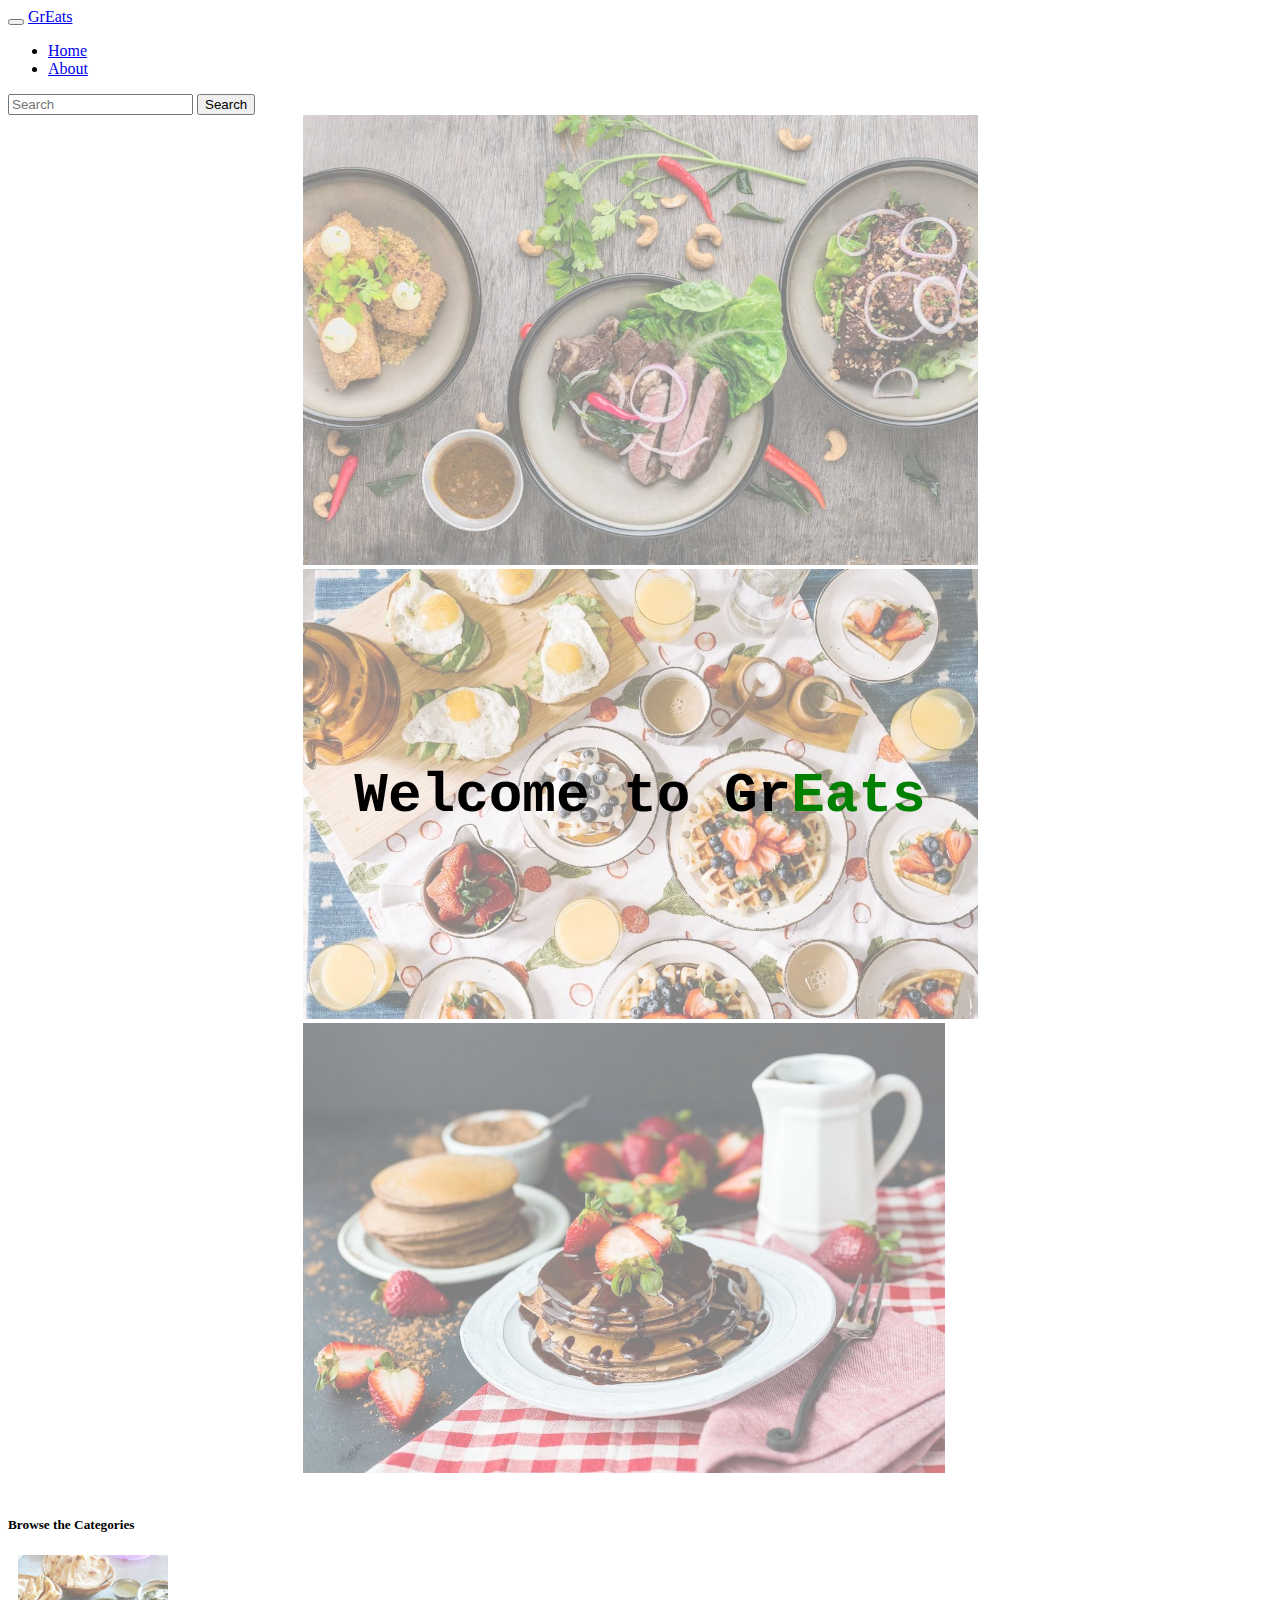
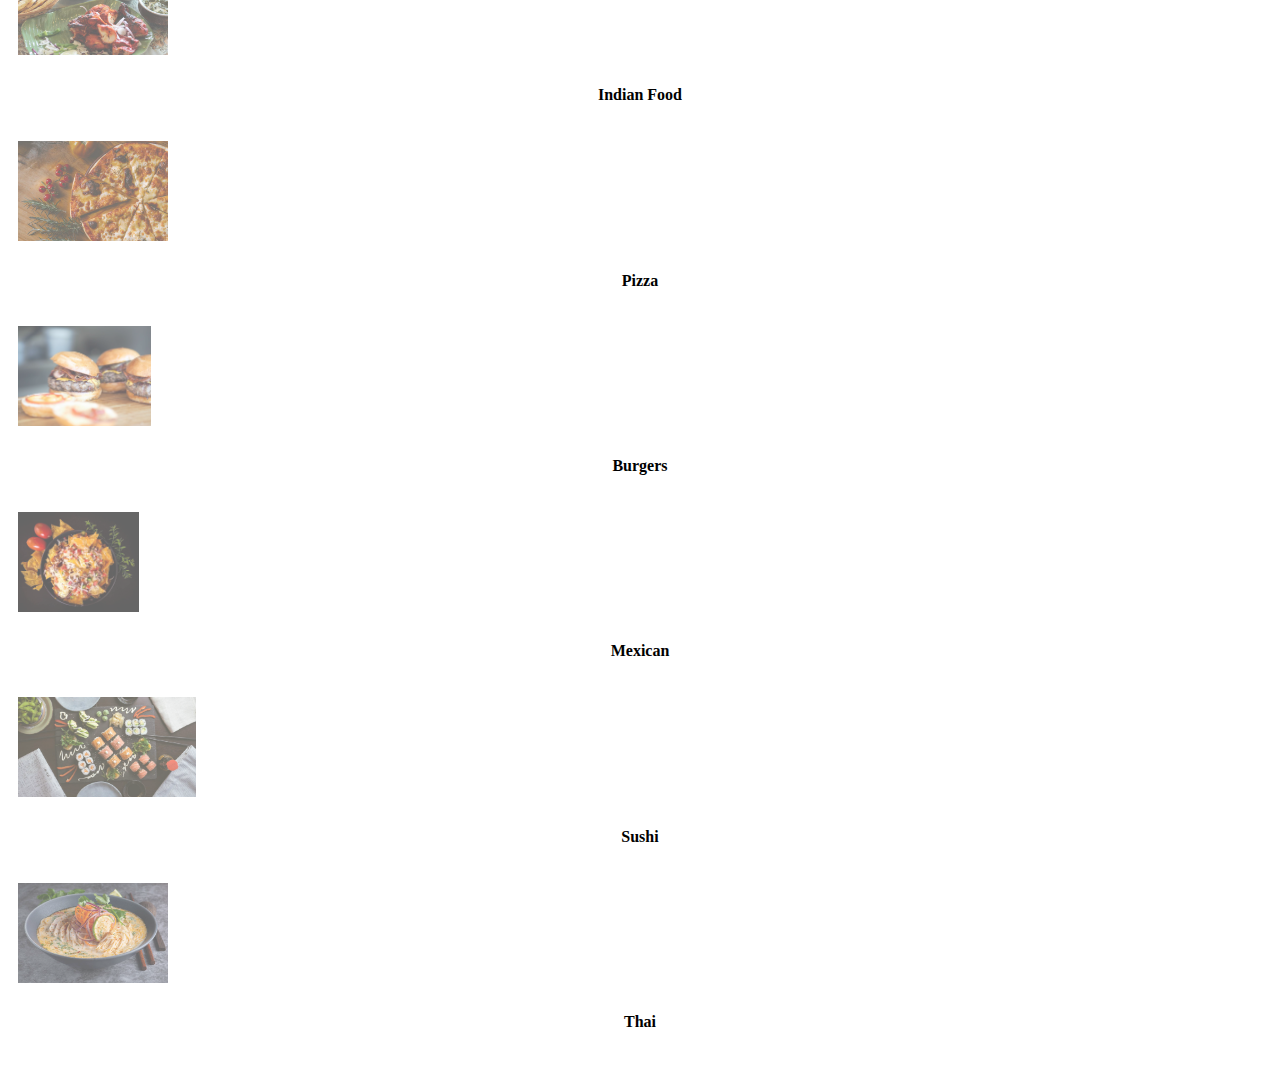
==== index.html @ 45f80b9a "Initial Test Commit" ====
<!DOCTYPE html>
<html lang="en">
	<head>
		<!-- Required meta tags -->
		<meta charset="utf-8" />
		<meta name="viewport" content="width=device-width, initial-scale=1" />

		<!-- Bootstrap CSS -->
		<link
			href="https://cdn.jsdelivr.net/npm/bootstrap@5.0.2/dist/css/bootstrap.min.css"
			rel="stylesheet"
			integrity="sha384-EVSTQN3/azprG1Anm3QDgpJLIm9Nao0Yz1ztcQTwFspd3yD65VohhpuuCOmLASjC"
			crossorigin="anonymous"
		/>

		<link rel="stylesheet" href="style.css" />

		<title>Gr Eats</title>
	</head>
	<body>
		<!-- NAVBAR -->
	<nav class="navbar navbar-expand-lg navbar-light bg-light">
		<div class="container-fluid">
			<button class="navbar-toggler" type="button" data-bs-toggle="collapse" data-bs-target="#navbarTogglerDemo03"
				aria-controls="navbarTogglerDemo03" aria-expanded="false" aria-label="Toggle navigation">
				<span class="navbar-toggler-icon"></span>
			</button>
			<a class="navbar-brand" href="#">GrEats</a>
			<div class="collapse navbar-collapse" id="navbarTogglerDemo03">
				<ul class="navbar-nav me-auto mb-2 mb-lg-0">
					<li class="nav-item">
						<a class="nav-link active" aria-current="page" href="#">Home</a>
					</li>
					<li class="nav-item">
						<a class="nav-link" href="about.html">About</a>
					</li>
				</ul>
				<form class="d-flex">
					<input class="form-control me-2" type="search" placeholder="Search" aria-label="Search">
					<button class="btn btn-outline-success" type="submit">Search</button>
				</form>
			</div>
		</div>
	</nav>
		<!-- HERO/CAROUSEL -->

		<div id="carouselExampleSlidesOnly" class="carousel slide" data-bs-ride="carousel">
			<div class="carousel-inner">
				<div class="carousel-item active">
					<img src="img/cover/food-1.jpeg" class="caro-img d-block w-100" alt="food-1">
				</div>
				<div class="carousel-item">
					<img src="img/cover/food-2.jpeg" class="caro-img d-block w-100" alt="food-2">
				</div>
				<div class="carousel-item">
					<img src="img/cover/food-3.jpeg" class="caro-img d-block w-100" alt="food-3">
				</div>
			</div>

			<!--HERO TITLE-->
			<h1 class="title">Welcome to Gr<span class="green">Eats</span></h1>
		</div>

		
<br/>
		<!-- CATEGORIES -->
		<!-- Category Title -->
		<div class="container">
			<h5>Browse the Categories</h5>
		</div>

		<!-- Category cards -->
		<div class="container">
			<div class="row">

				<!--INDIAN FOOD CARD-->
				<div class="col-md">
					<div class="card bg-dark text-white">
					<img src="img/categories/indian.jpeg" class="card-img" alt="Indian food" >
					<div class="card-img-overlay">
						<h5 class="card-title">Indian Food</h5>
						</div>
				</div>
			</div>
				

				<!--PIZZA CARD-->
				<div class="col-md">
					<div class="card bg-dark text-white">
						<img src="img/categories/pizza.jpeg" class="card-img" alt="pizza">
						<div class="card-img-overlay">
							<h5 class="card-title">Pizza</h5>
						</div>
					</div>
			</div>

		<!--BURGERS-->
			<div class="col-md">
				<div class="card bg-dark text-white">
					<img src="img/categories/burgers.jpeg" class="card-img" alt="burgers">
					<div class="card-img-overlay">
						<h5 class="card-title">Burgers</h5>
					</div>
				</div>
			</div>
		

		<!--MEXICAN-->
			<div class="col-md">
				<div class="card bg-dark text-white">
					<img src="img/categories/mexican.jpeg" class="card-img" alt="mexican">
					<div class="card-img-overlay">
						<h5 class="card-title">Mexican</h5>
					</div>
				</div>
			</div>
		

		<!--SUSHI-->
			<div class="col-md">
				<div class="card bg-dark text-white">
					<img src="img/categories/sushi.jpeg" class="card-img" alt="sushi">
					<div class="card-img-overlay">
						<h5 class="card-title">Sushi</h5>
					</div>
				</div>
			</div>
		

		<!--THAI-->
			<div class="col-md">
				<div class="card bg-dark text-white">
					<img src="img/categories/thai.jpeg" class="card-img" alt="thai">
					<div class="card-img-overlay">
						<h5 class="card-title">Thai</h5>
					</div>
				</div>
			</div>
		</div>
	</div>

		<!-- Bootstrap Bundle with Popper -->
		<script
			src="https://cdn.jsdelivr.net/npm/bootstrap@5.0.2/dist/js/bootstrap.bundle.min.js"
			integrity="sha384-MrcW6ZMFYlzcLA8Nl+NtUVF0sA7MsXsP1UyJoMp4YLEuNSfAP+JcXn/tWtIaxVXM"
			crossorigin="anonymous"
		></script>
	</body>
</html>
---- style.css ----
.caro-img {
  opacity: 0.5;
  object-fit: cover;
  height: 450px;
}

.title {
  position: absolute;
  font-family: "Courier New", Courier, monospace;
  font-weight: bolder;
  font-size: 3.5rem;
  margin: 50px;
}

.carousel {
  display: flex;
  justify-content: center;
  align-items: center;
}

.green {
  color: green;
}

.card {
  margin: 10px;
}

.card:hover {
  transform: scale(1.05s);
}

.card-img {
  height: 100px;
  object-fit: cover;
  opacity: 0.6;
}

.card-title {
  font-size: 1rem;
}

.card-img-overlay {
  display: flex;
  justify-content: center;
  align-items: center;
}
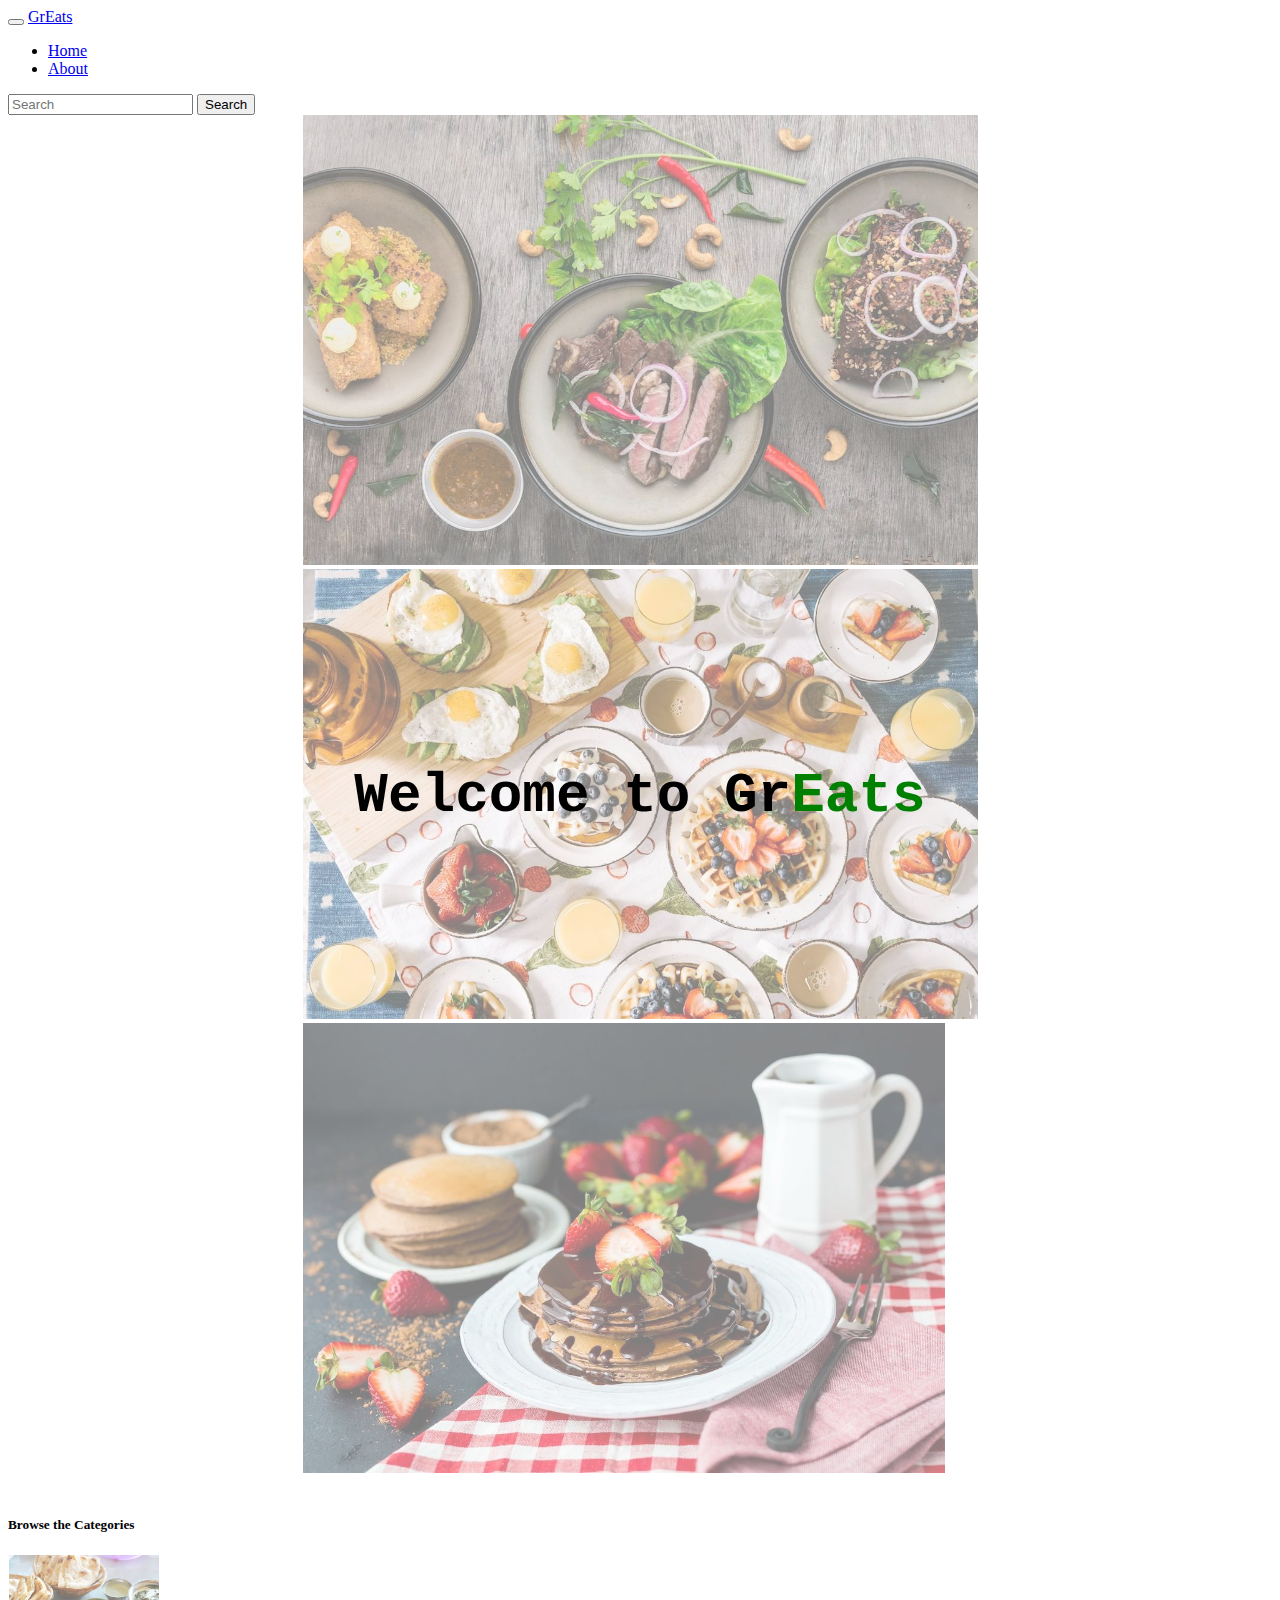
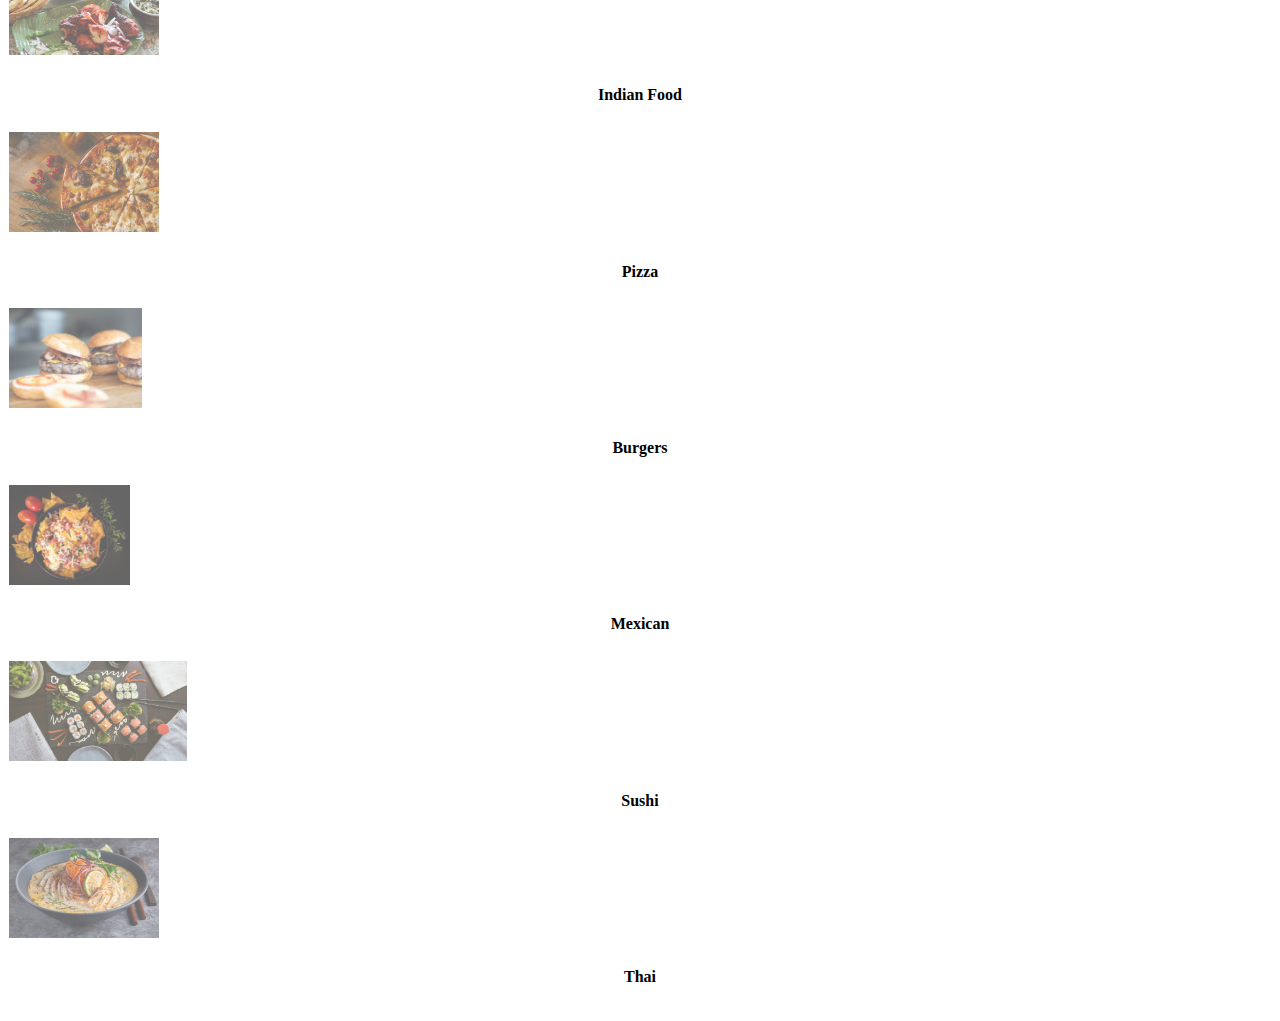
==== commit a4404d6d: "Fixed CSS hover class" ====
--- a/index.html
+++ b/index.html
@@ -82,6 +82,7 @@
 						</div>
 				</div>
 			</div>
+			
 				
 
 				<!--PIZZA CARD-->
@@ -138,6 +139,7 @@
 			</div>
 		</div>
 	</div>
+	
 
 		<!-- Bootstrap Bundle with Popper -->
 		<script
--- a/style.css
+++ b/style.css
@@ -23,11 +23,11 @@
 }
 
 .card {
-  margin: 10px;
+  margin: 1px;
 }
 
 .card:hover {
-  transform: scale(1.05s);
+  transform: scale(1.05);
 }
 
 .card-img {
